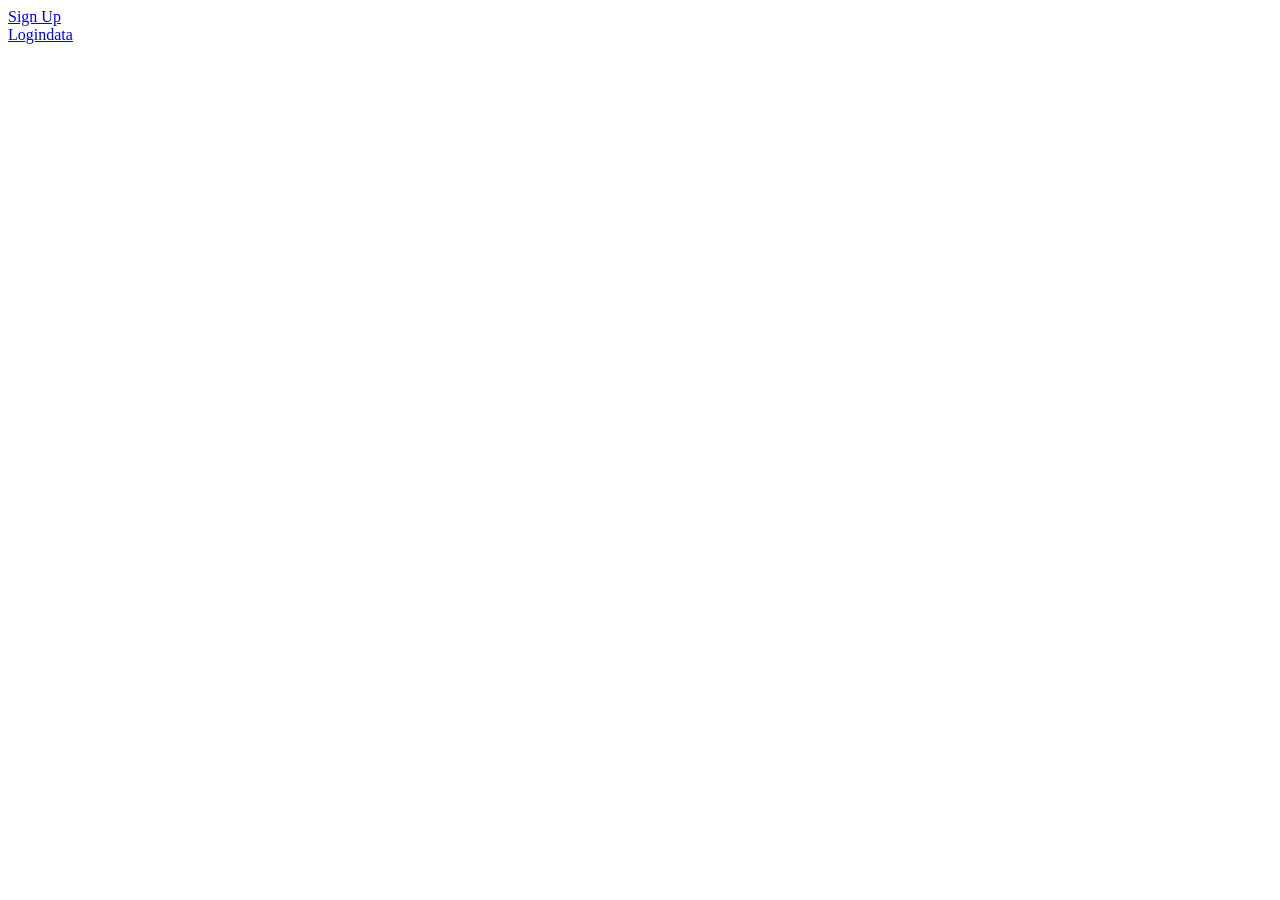
==== dataBase.html @ 7db236d8 "Add header navigation and style updates for improved user experience" ====
<!DOCTYPE html>
<html lang="en">
<head>
    <meta charset="UTF-8">
    <meta name="viewport" content="width=device-width, initial-scale=1.0">
    <title>Database</title>
</head>
<body>
    <header>
        <div class="headerText">
            <a href="index.html" class="headerText">Sign Up</a>
        </div>
        <div class="headerText">
            <a href="dataBase.html" class="headerText">Logindata</a>
        </div>
    </header>
</body>
</html>
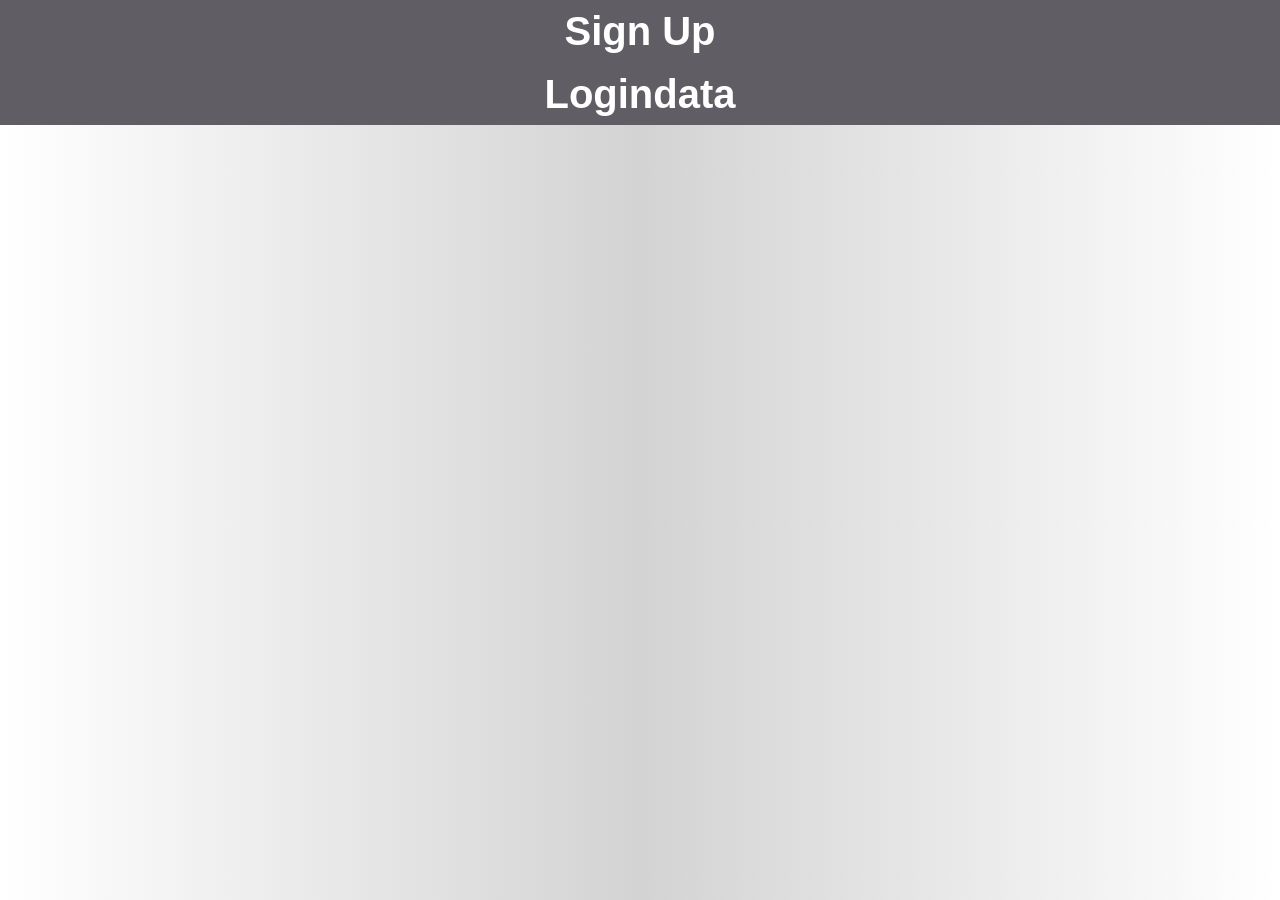
==== commit ac45bc57: "Add stylesheet link to enhance page styling" ====
--- a/dataBase.html
+++ b/dataBase.html
@@ -4,6 +4,7 @@
     <meta charset="UTF-8">
     <meta name="viewport" content="width=device-width, initial-scale=1.0">
     <title>Database</title>
+    <link rel="stylesheet" href="style.css">
 </head>
 <body>
     <header>
--- a/style.css
+++ b/style.css
@@ -0,0 +1,27 @@
+body {
+    background: linear-gradient(90deg, white, lightgrey, white);
+    line-height: 25px;
+    zoom: 250%;
+    display: flexbox;
+    flex-direction: column;
+    font-family: Arial, Helvetica, sans-serif;
+    padding: 0px;
+    margin: 0px;
+}
+
+header {
+    display: block;
+    background-color: rgb(96, 93, 100);
+    width: 100%;
+    height: 50px;
+    box-sizing: border-box;
+    margin-bottom: 20px;
+}
+
+.headerText {
+    text-align: center;
+    align-items: center;
+    color: white;
+    font-weight: 550;
+    text-decoration: none;
+}
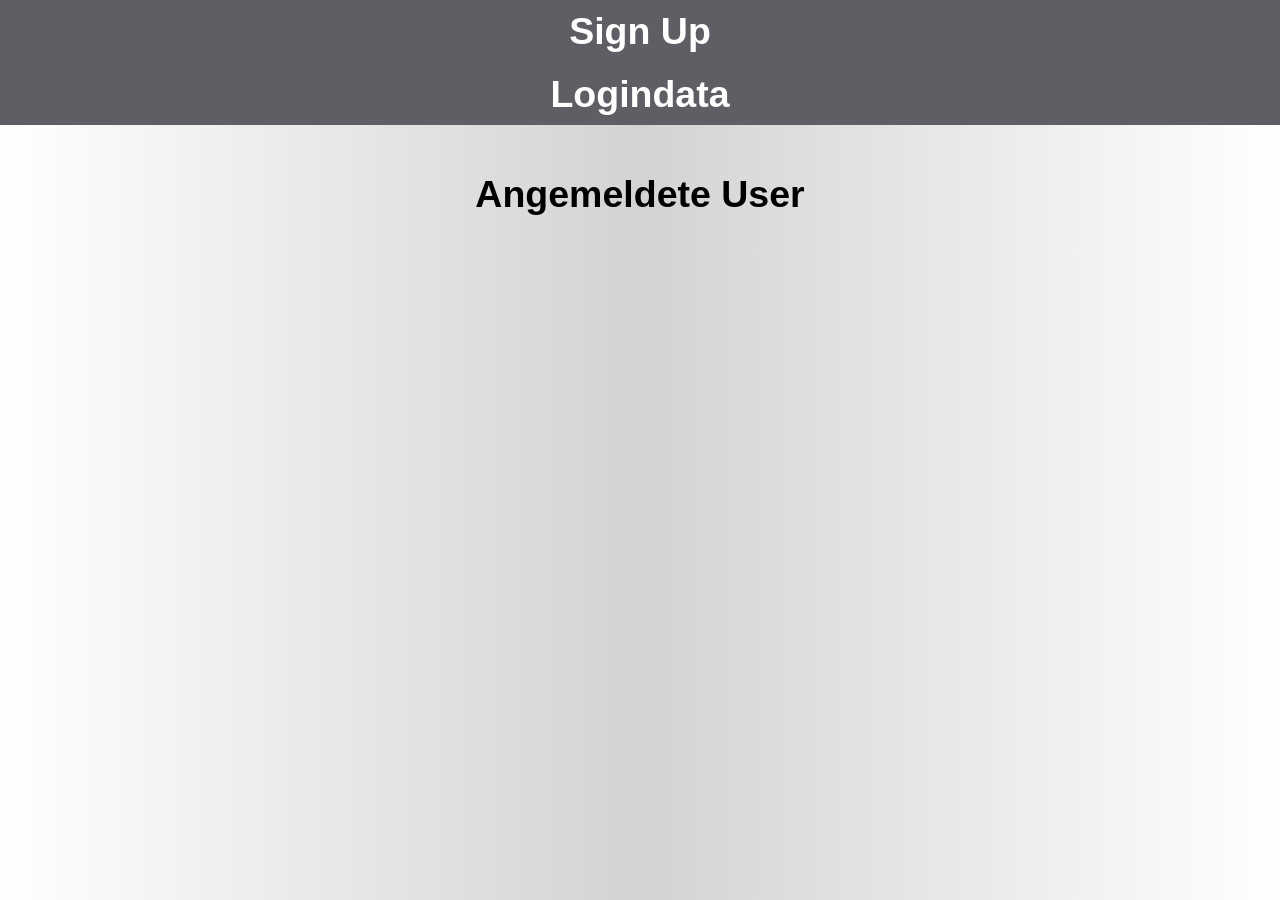
==== commit 12fad557: "Add user data display and form enhancements for improved functionality" ====
--- a/dataBase.html
+++ b/dataBase.html
@@ -15,5 +15,16 @@
             <a href="dataBase.html" class="headerText">Logindata</a>
         </div>
     </header>
+
+    <main>
+
+        <h1 class="headerText" style="color: black; margin-top: -5px">Angemeldete User</h1>
+        <div class="userText" id="storedData">
+            
+        </div>
+    
+    </main>
+
+    <script src="formcatcher.js"></script>
 </body>
 </html>
--- a/style.css
+++ b/style.css
@@ -2,7 +2,7 @@
     background: linear-gradient(90deg, white, lightgrey, white);
     line-height: 25px;
     zoom: 250%;
-    display: flexbox;
+    display: flex;
     flex-direction: column;
     font-family: Arial, Helvetica, sans-serif;
     padding: 0px;
@@ -24,4 +24,14 @@
     color: white;
     font-weight: 550;
     text-decoration: none;
+    font-size: 15px;
+}
+
+.userText {
+    margin: 10px;
+}
+
+.btn {
+    width: 95px;
+    height: 22px;
 }
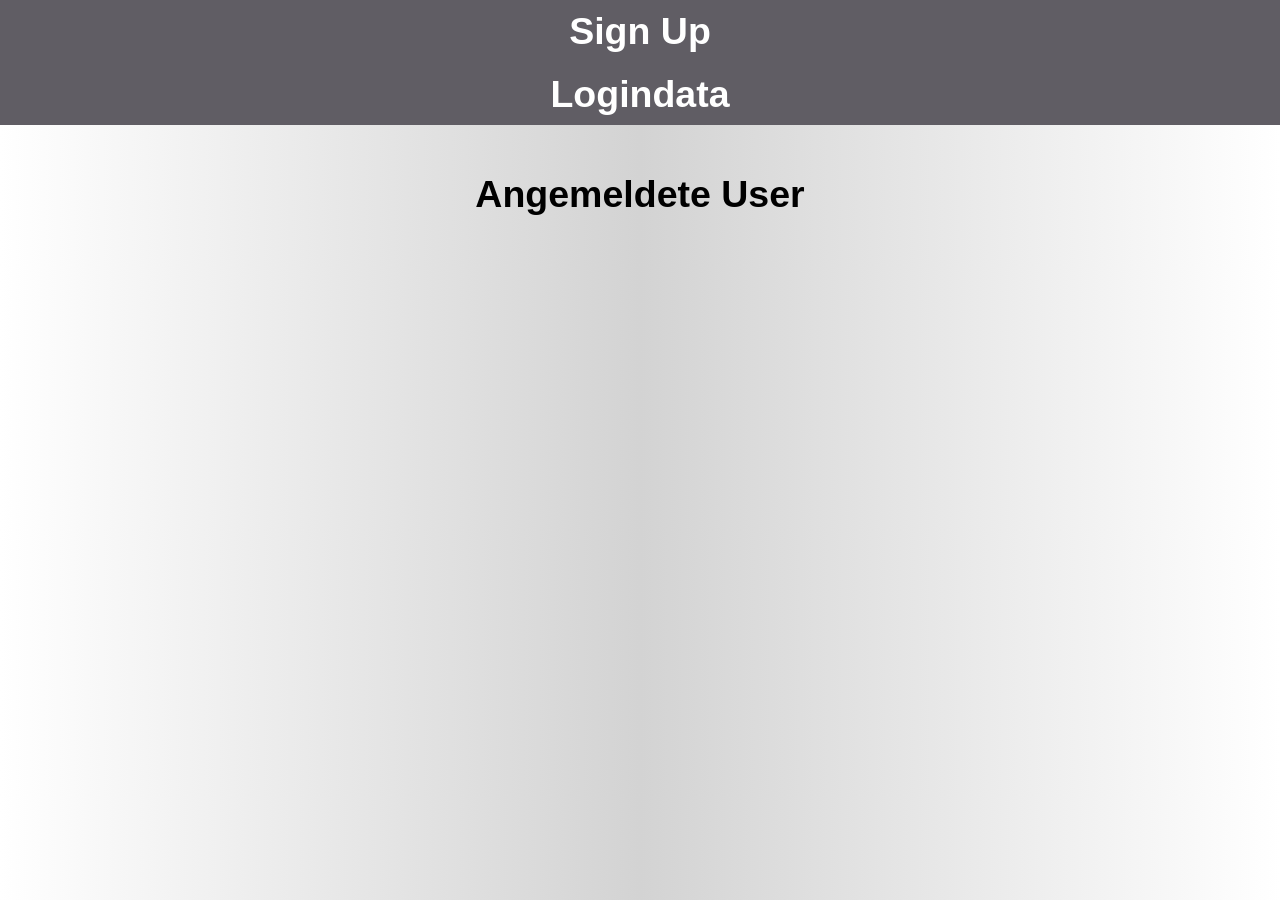
==== commit 54e5834a: "Refactor form handling and data display for improved user interaction" ====
--- a/dataBase.html
+++ b/dataBase.html
@@ -19,12 +19,11 @@
     <main>
 
         <h1 class="headerText" style="color: black; margin-top: -5px">Angemeldete User</h1>
-        <div class="userText" id="storedData">
-            
-        </div>
+        
+        <ul id="storedData"></ul>
     
     </main>
 
-    <script src="formcatcher.js"></script>
+    <script src="data.js" defer></script>
 </body>
 </html>
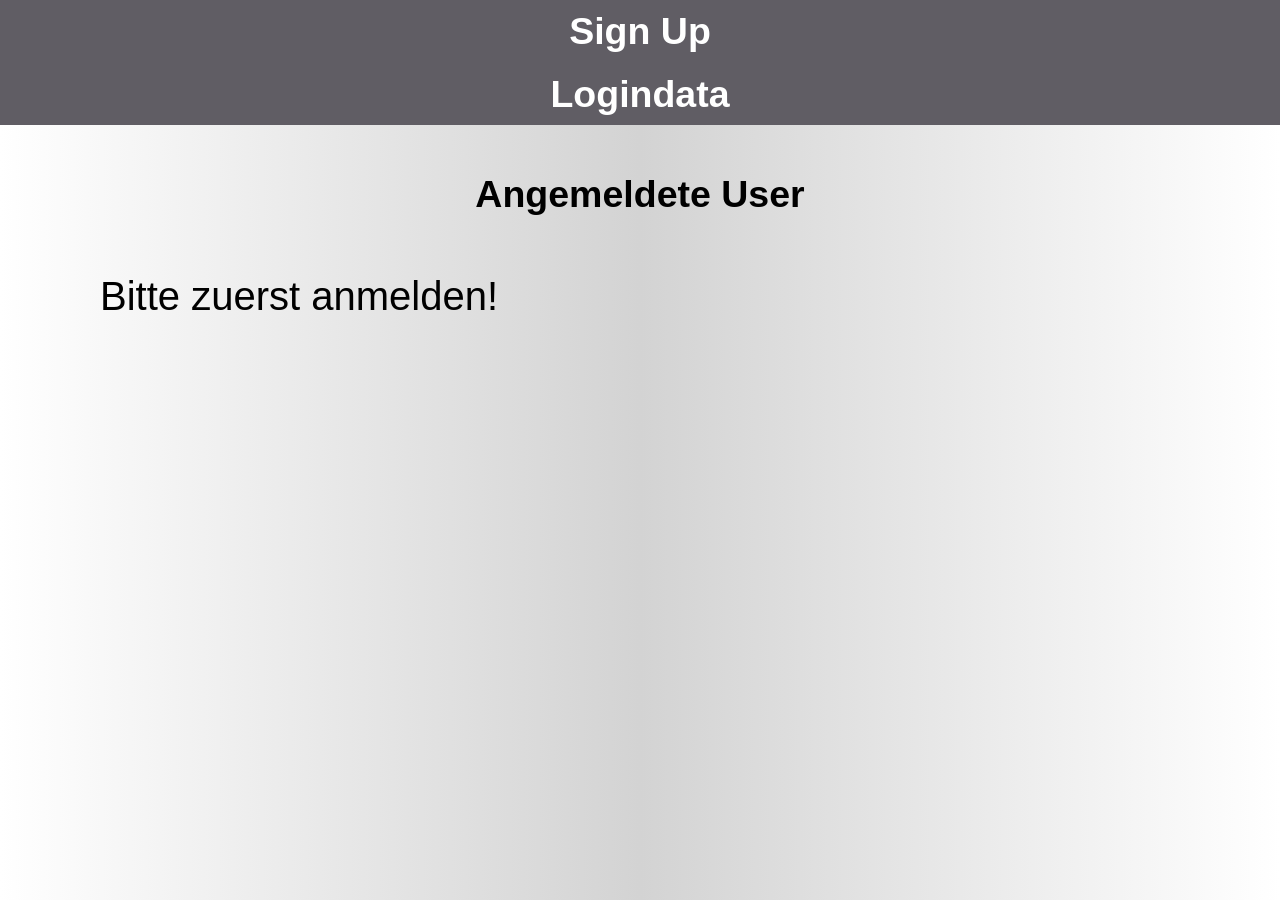
==== commit 26826d34: "Add clear button functionality and visibility toggle based on local storage entries" ====
--- a/dataBase.html
+++ b/dataBase.html
@@ -21,6 +21,8 @@
         <h1 class="headerText" style="color: black; margin-top: -5px">Angemeldete User</h1>
         
         <ul id="storedData"></ul>
+
+        <input type="button" id="clearBtn" class="btn" value="Daten löschen" style="width: 100px; margin: 10px"/>
     
     </main>
 
